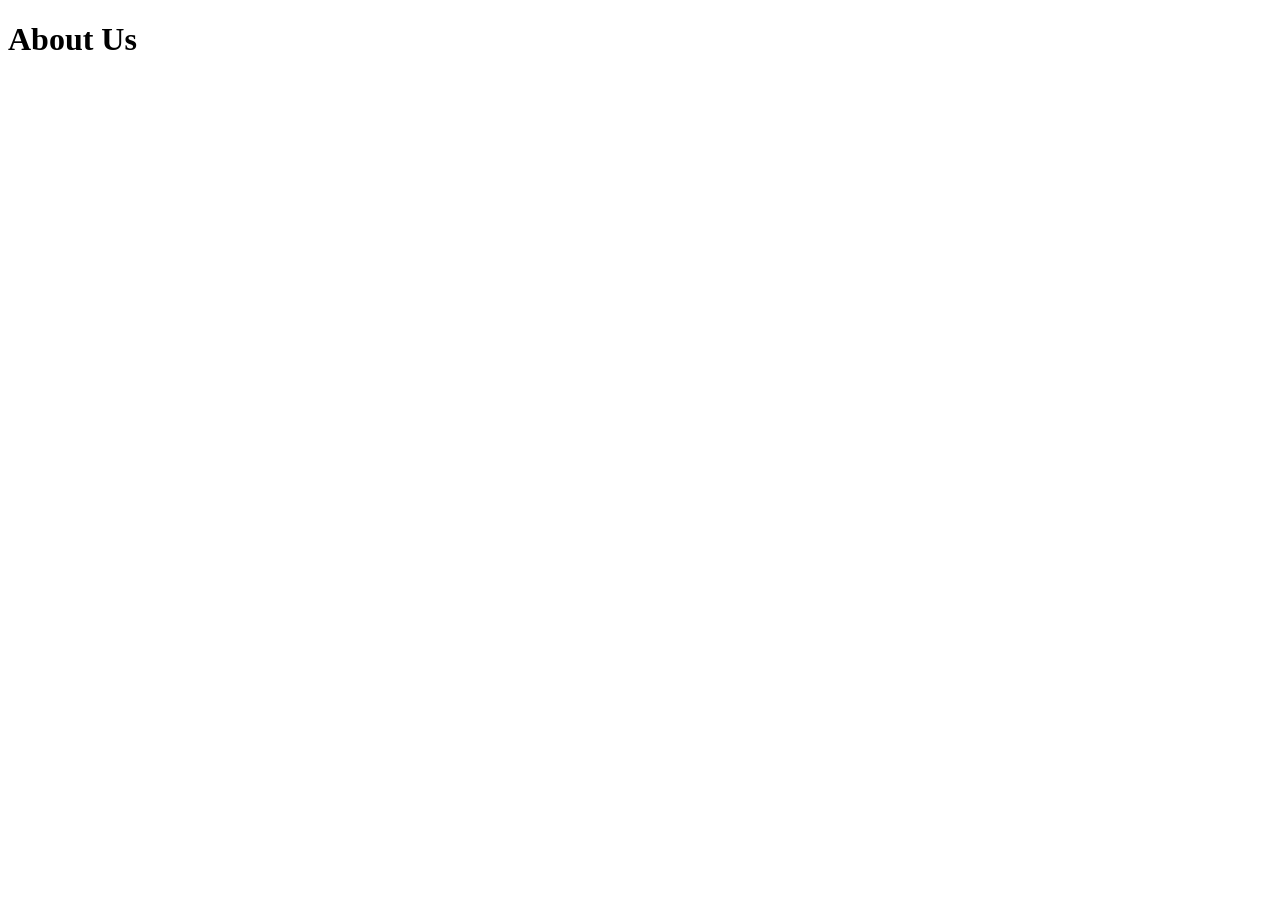
==== src/about.html @ 21870784 "Add about.html" ====
<!DOCTYPE html>
<html lang="en">
<head>
    <meta charset="UTF-8">
    <meta name="viewport" content="width=device-width, initial-scale=1.0">
    <meta name="author" content="Megan Warren">
    <meta name="author" content="Rachal Thornton">
    <title>Plant Care About</title>
    <!--<link rel="stylesheet" href="style.css"> -->
</head>
<body>
    <h1>About Us</h1>
</body>
</html>
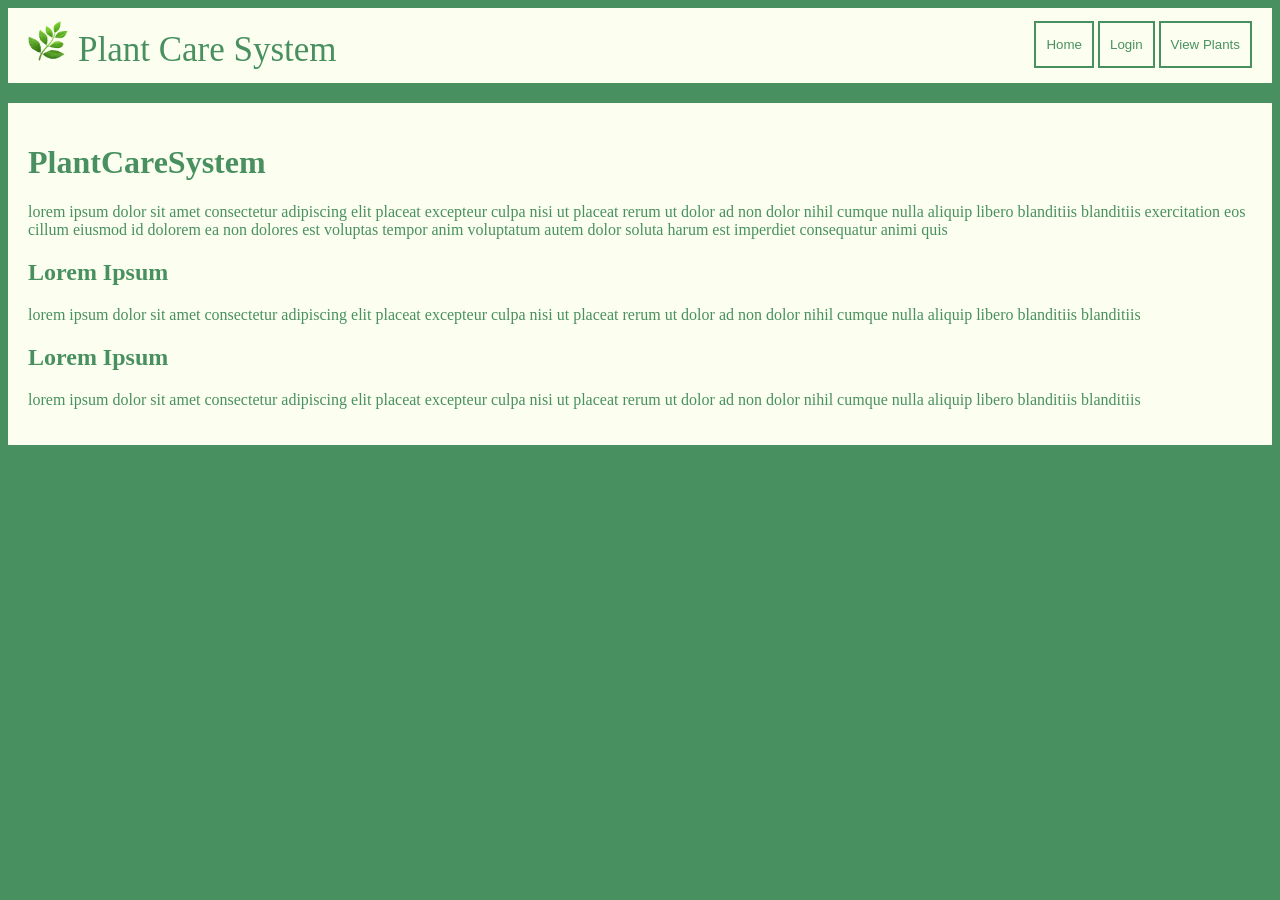
==== commit d32558bd: "Add wireframe" ====
--- a/src/about.html
+++ b/src/about.html
@@ -6,9 +6,43 @@
     <meta name="author" content="Megan Warren">
     <meta name="author" content="Rachal Thornton">
     <title>Plant Care About</title>
-    <!--<link rel="stylesheet" href="style.css"> -->
+    <link rel="icon" type="image/png" href="assets/favicon.png">
+    <link rel="stylesheet" href="style.css">
 </head>
-<body>
-    <h1>About Us</h1>
+<body id="index">
+    <!-- Nav bar to hold login, view plants, and about us buttons -->
+     <nav>
+        <!-- Logo/favicon in top left with placeholder name -->
+        <a href="#"><img src="assets/favicon.png" alt="Site Logo" width="40" height="40"><span class="logo-text">Plant Care System</span></a>
+
+        <!-- Form to allow PHP POST method -->
+        <form method="POST" action="index.php">
+            <button type="submit" class="nav-btn" name="index-btn-home">Home</button>
+            <button type="submit" class="nav-btn" name="index-btn-login">Login</button>
+            <button type="submit" class="nav-btn" name="index-btn-plants">View Plants</button>
+        </form>
+     </nav>
+
+     <div class="no-flex-body">
+        <h1>PlantCareSystem</h1>
+        <p>
+            lorem ipsum dolor sit amet consectetur adipiscing elit placeat excepteur culpa nisi ut 
+            placeat rerum ut dolor ad non dolor nihil cumque nulla aliquip libero blanditiis blanditiis 
+            exercitation eos cillum eiusmod id dolorem ea non dolores est voluptas tempor anim voluptatum 
+            autem dolor soluta harum est imperdiet consequatur animi quis
+        </p>
+
+        <h2>Lorem Ipsum</h2>
+        <p>
+            lorem ipsum dolor sit amet consectetur adipiscing elit placeat excepteur culpa nisi ut 
+            placeat rerum ut dolor ad non dolor nihil cumque nulla aliquip libero blanditiis blanditiis 
+        </p>
+
+        <h2>Lorem Ipsum</h2>
+        <p>
+            lorem ipsum dolor sit amet consectetur adipiscing elit placeat excepteur culpa nisi ut 
+            placeat rerum ut dolor ad non dolor nihil cumque nulla aliquip libero blanditiis blanditiis 
+        </p>
+     </div>
 </body>
-</html>+</html>
--- a/src/style.css
+++ b/src/style.css
@@ -0,0 +1,110 @@
+/* GENERAL STYLES */
+/* Styles for all body paragraphs */
+body {
+    font-family: Georgia, 'Times New Roman', Times, serif;
+}
+
+/* Styles for consistent top nav bar*/
+nav {
+    font-family: Georgia, 'Times New Roman', Times, serif;
+    display: flex;
+    justify-content: space-between;
+    padding: 13px 20px;
+    background-color:rgb(252, 255, 240);
+}
+
+/* Styles for index.html buttons */
+.nav-btn {
+    background-color: rgb(252, 255, 240);
+    color: rgb(73, 144, 96);
+    padding: 14px 10px;
+    border: 2px solid rgb(73, 144, 96);;
+}
+
+/* Styles for index.html buttons on hover*/
+.nav-btn:hover {
+    background-color: rgb(73, 144, 96);
+    color: rgb(252, 255, 240);
+    padding: 14px 10px;
+    transform: translateY(-5px);
+}
+
+/* Styles to remove underline from links */
+a {
+    text-decoration: none;
+}
+
+/* Styles for logo text in nav bar */
+.logo-text {
+    font-family: Georgia, 'Times New Roman', Times, serif;
+    font-size: 35px;
+    margin-left: 10px;
+    color: rgb(73, 144, 96);
+}
+
+/* Styles for main body of pages */
+.main-body {
+    background-color: rgb(252, 255, 240);
+    color: rgb(73, 144, 96);
+    margin: 20px 0px;
+    padding: 20px;
+    display: flex;
+    justify-content: flex-start;
+    overflow-wrap: break-word;
+}
+
+.no-flex-body {
+    background-color: rgb(252, 255, 240);
+    color: rgb(73, 144, 96);
+    margin: 20px 0px;
+    padding: 20px;
+    overflow-wrap: break-word;
+    text-align: left;
+}
+
+/* INDEX.HTML STYLES */
+/* Styles for index.html page */
+#index {
+    background-color: rgb(73, 144, 96);
+    text-align: center;
+    color: rgb(252, 255, 240);
+}
+
+.col-left {
+    width: 25%;
+}
+
+.col-right {
+    width:75%;
+    text-align: left;
+}
+
+/* LOGIN.HTML STYLES */
+/* Styles for login.html page */
+#login {
+    background-color: rgb(73, 144, 96);
+    text-align: center;
+    color: rgb(252, 255, 240);
+}
+
+/* PLANT.HTML STYLES */
+/* Styles for plant.html page */
+.plant-table {
+  width: 100%;
+  border-collapse: collapse;
+}
+
+.plant-table th, .plant-table td {
+  padding: 12px 15px;
+  border-bottom: 1px solid #ddd;
+  text-align: left;
+}
+
+.plant-table tbody tr {
+  cursor: pointer;
+  transition: background-color 0.2s;
+}
+
+.plant-table tbody tr:hover {
+  background-color: #f1f8f2;
+}
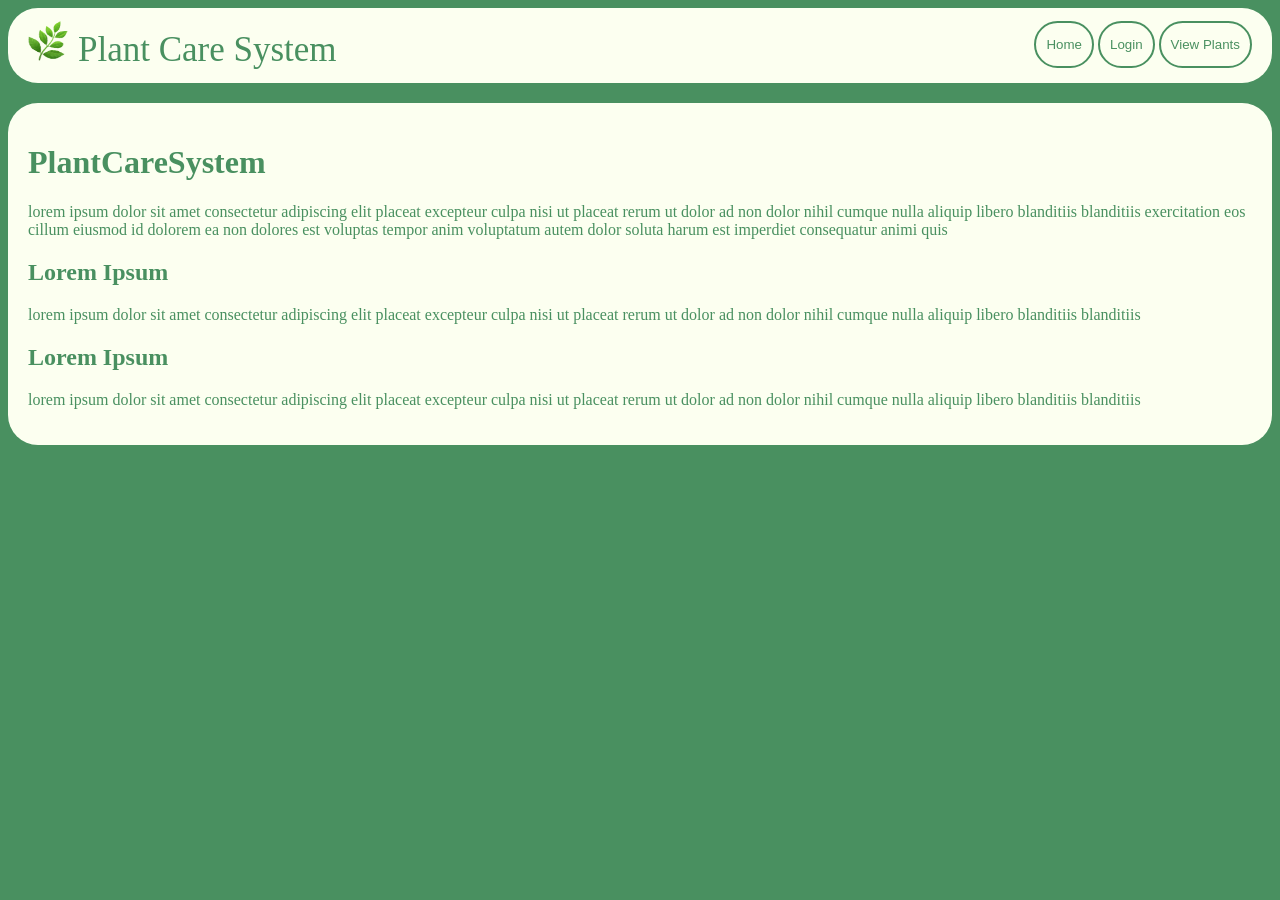
==== commit b0d98a8d: "Fix nav redirect bug" ====
--- a/src/about.html
+++ b/src/about.html
@@ -13,7 +13,7 @@
     <!-- Nav bar to hold login, view plants, and about us buttons -->
      <nav>
         <!-- Logo/favicon in top left with placeholder name -->
-        <a href="#"><img src="assets/favicon.png" alt="Site Logo" width="40" height="40"><span class="logo-text">Plant Care System</span></a>
+        <a href="index.html"><img src="assets/favicon.png" alt="Site Logo" width="40" height="40"><span class="logo-text">Plant Care System</span></a>
 
         <!-- Form to allow PHP POST method -->
         <form method="POST" action="index.php">
--- a/src/style.css
+++ b/src/style.css
@@ -10,6 +10,7 @@
     display: flex;
     justify-content: space-between;
     padding: 13px 20px;
+    border-radius: 30px;
     background-color:rgb(252, 255, 240);
 }
 
@@ -18,7 +19,8 @@
     background-color: rgb(252, 255, 240);
     color: rgb(73, 144, 96);
     padding: 14px 10px;
-    border: 2px solid rgb(73, 144, 96);;
+    border: 2px solid rgb(73, 144, 96);
+    border-radius: 30px;
 }
 
 /* Styles for index.html buttons on hover*/
@@ -26,6 +28,8 @@
     background-color: rgb(73, 144, 96);
     color: rgb(252, 255, 240);
     padding: 14px 10px;
+    border: 2px solid rgb(252, 255, 240);
+    border-radius: 30px;
     transform: translateY(-5px);
 }
 
@@ -51,6 +55,10 @@
     display: flex;
     justify-content: flex-start;
     overflow-wrap: break-word;
+    border-radius: 30px;
+    justify-content: center;
+    align-items: flex-start;
+    position: relative;
 }
 
 .no-flex-body {
@@ -58,6 +66,7 @@
     color: rgb(73, 144, 96);
     margin: 20px 0px;
     padding: 20px;
+    border-radius: 30px;
     overflow-wrap: break-word;
     text-align: left;
 }
@@ -87,6 +96,68 @@
     color: rgb(252, 255, 240);
 }
 
+.container{
+    width: 420px;
+    background: linear-gradient(0deg, rgb(73, 144, 96));
+    border: 2px solid rgba(255, 255, 255, 0.2);
+    backdrop-filter: blur(8px);
+    box-shadow: 0 0 10px rgba(0, 0, 0, 0.2);
+    color: #fff;
+    border-radius: 10px;
+    padding: 30px 40px;
+}
+
+.container h1 {
+    font-size: 36px;
+    text-align: center;
+}
+
+.container .input-box{
+    position: relative;
+    height: 10px;
+    margin: 60px 0;
+}
+
+.input-box input{
+    width: 100;
+    height: 100%;
+    background: rgba(255, 255, 255, 0.2);
+    border: none;
+    outline: none;
+    border: 2px solid rgba(255, 255, 255, 0.2);
+    border-radius: 40px;
+    font-size: 16px;;
+    color: #fff;
+    padding: 20px 45px 20px 20px;
+}
+
+.input-box input::placeholder{
+    color: #fff;
+}
+
+.input-box i{
+    position: absolute;
+    right: 20px;
+    top: 50%;
+    transform: translateY(-50%);
+    color: #fff;
+    font-size: 20px;
+}
+
+.container .submit-btn{
+    width: 100%;
+    height: 45px;
+    background: #fff;
+    border: none;
+    outline: none;
+    border-radius: 40px;
+    box-shadow: 0 0 10px rgba(0, 0, 0, 0.1);
+    cursor: pointer;
+    font-size: 16px;
+    color: #333;
+    font-weight: 600;
+}
+
 /* PLANT.HTML STYLES */
 /* Styles for plant.html page */
 .plant-table {
@@ -96,7 +167,7 @@
 
 .plant-table th, .plant-table td {
   padding: 12px 15px;
-  border-bottom: 1px solid #ddd;
+  border-bottom: 1px solid rgb(73, 144, 96);
   text-align: left;
 }
 
@@ -108,3 +179,53 @@
 .plant-table tbody tr:hover {
   background-color: #f1f8f2;
 }
+
+/* PLANT-INFO.HTML STYLES */
+/* Styles for plant-info.html page */
+.expand-box {
+  width: 300px;
+  border: 1px solid rgb(73, 144, 96);
+  border-radius: 6px;
+  overflow: hidden; /* Keep hidden content from overflowing */
+}
+
+/* Hide the checkbox */
+.toggle-input {
+  display: none;
+}
+
+/* Clickable header */
+.box-header {
+  display: flex;
+  justify-content: space-between;
+  padding: 15px;
+  background-color: #f1f1f1;
+  font-weight: bold;
+  user-select: none; /* Prevents text highlighting */
+}
+
+/* Ease the transition of box expanding */
+.box-header .icon {
+  transition: transform 0.3s ease;
+}
+
+/* Hide content by default using max height */
+.box-content {
+  max-height: 0;
+  opacity: 0;
+  padding: 0 15px;
+  overflow: hidden;
+  transition: max-height 0.3s ease, opacity 0.3s ease, padding 0.3s ease;
+}
+
+/* When checkbox is checked, expand the content container */
+.toggle-input:checked ~ .box-content {
+  max-height: 200px; 
+  opacity: 1;
+  padding: 15px; 
+}
+
+/* Rotate the icon arrow when opened */
+.toggle-input:checked ~ .box-header .icon {
+  transform: rotate(180deg);
+}
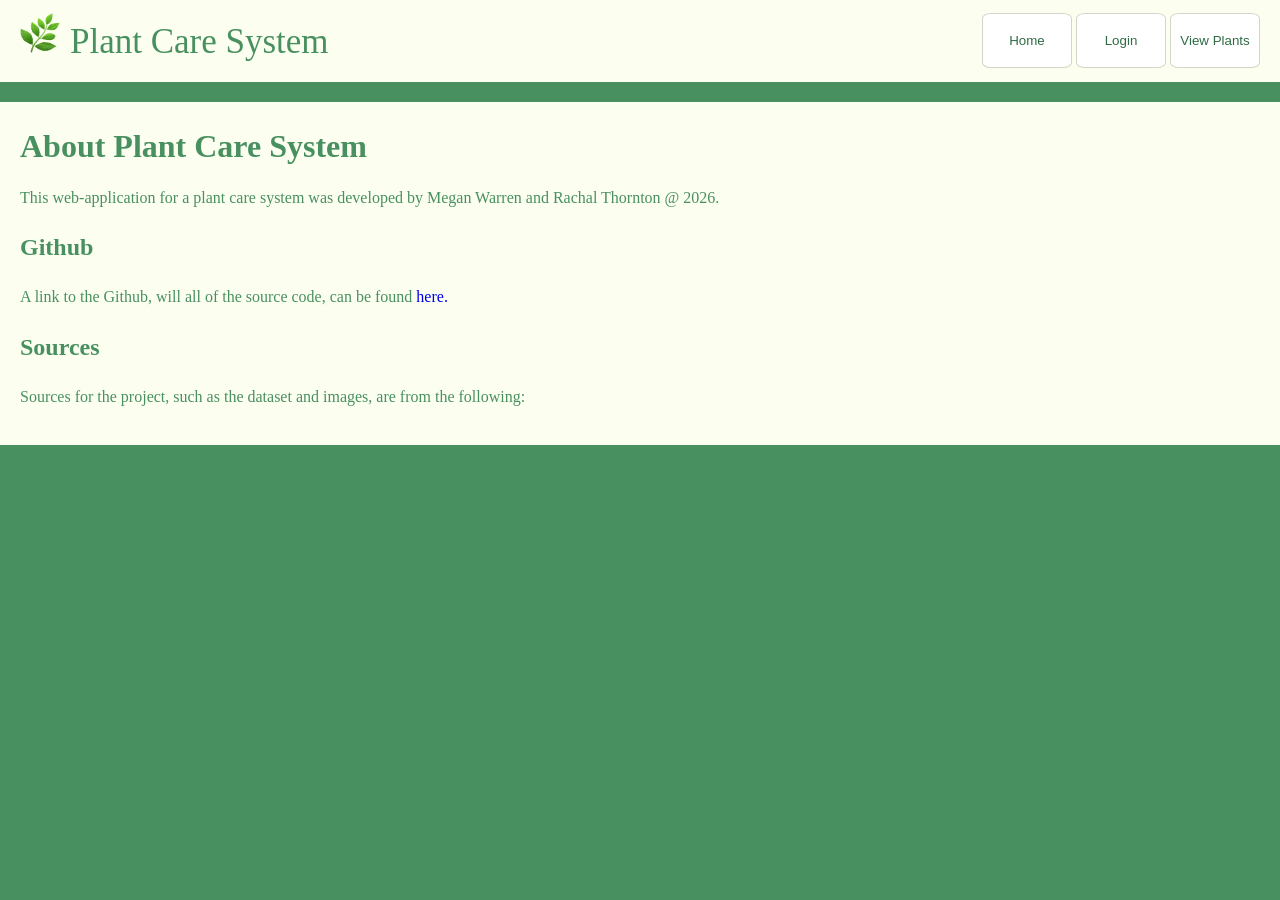
==== commit eb045f4f: "Add description text" ====
--- a/src/about.html
+++ b/src/about.html
@@ -24,24 +24,20 @@
      </nav>
 
      <div class="no-flex-body">
-        <h1>PlantCareSystem</h1>
+        <h1>About Plant Care System</h1>
         <p>
-            lorem ipsum dolor sit amet consectetur adipiscing elit placeat excepteur culpa nisi ut 
-            placeat rerum ut dolor ad non dolor nihil cumque nulla aliquip libero blanditiis blanditiis 
-            exercitation eos cillum eiusmod id dolorem ea non dolores est voluptas tempor anim voluptatum 
-            autem dolor soluta harum est imperdiet consequatur animi quis
+            This web-application for a plant care system was developed by Megan Warren and Rachal Thornton @ 2026. 
         </p>
 
-        <h2>Lorem Ipsum</h2>
+        <h2>Github</h2>
         <p>
-            lorem ipsum dolor sit amet consectetur adipiscing elit placeat excepteur culpa nisi ut 
-            placeat rerum ut dolor ad non dolor nihil cumque nulla aliquip libero blanditiis blanditiis 
+            A link to the Github, will all of the source code, can be found <a href="https://github.com/poopydesu/485_Plant_Care_System.git">here.</a>
         </p>
 
-        <h2>Lorem Ipsum</h2>
+        <h2>Sources</h2>
         <p>
-            lorem ipsum dolor sit amet consectetur adipiscing elit placeat excepteur culpa nisi ut 
-            placeat rerum ut dolor ad non dolor nihil cumque nulla aliquip libero blanditiis blanditiis 
+            Sources for the project, such as the dataset and images, are from the following:
+            <!--TODO: enter list of sources-->
         </p>
      </div>
 </body>
--- a/src/style.css
+++ b/src/style.css
@@ -1,35 +1,69 @@
 /* GENERAL STYLES */
 /* Styles for all body paragraphs */
+
+:root {
+    --bg: #f2f5ee;
+    --ink: #1f2a22;
+    --muted: #5d6b60;
+    --line: #cfd8c8;
+    --leaf: #2f6b43;
+    --leaf-dark: #22502f;
+    --danger: #a63d2f;
+    --sel: #e1ecd8;
+    --bg2: #fcfff0;
+}
+
 body {
     font-family: Georgia, 'Times New Roman', Times, serif;
+    margin: 0;
+    background: var(--bg);
+    color: var(--ink);
+    line-height: 1.5;
+}
+
+main {
+    max-width: 640px;
+    margin: 0 auto;
+    padding: 32px 20px;
+}
+
+h1 {
+    font-size: 2rem;
+    margin: 0 0 4px;
+}
+
+.sub {
+    color: var(--muted);
+    margin: 0 0 24px;
 }
 
 /* Styles for consistent top nav bar*/
 nav {
     font-family: Georgia, 'Times New Roman', Times, serif;
+    background-color: var(--bg2);
     display: flex;
     justify-content: space-between;
     padding: 13px 20px;
-    border-radius: 30px;
-    background-color:rgb(252, 255, 240);
+    /* backdrop-filter: blur(8px); */
+    /* position: sticky; */
+    top: 0;
 }
 
 /* Styles for index.html buttons */
 .nav-btn {
-    background-color: rgb(252, 255, 240);
-    color: rgb(73, 144, 96);
-    padding: 14px 10px;
-    border: 2px solid rgb(73, 144, 96);
-    border-radius: 30px;
+    width: 90px;
+    height: 55px;
+    border: 1.5px solid var(--line);
+    border-radius: 10%;
+    background: #fff;
+    color: var(--leaf);
 }
 
 /* Styles for index.html buttons on hover*/
 .nav-btn:hover {
-    background-color: rgb(73, 144, 96);
-    color: rgb(252, 255, 240);
-    padding: 14px 10px;
-    border: 2px solid rgb(252, 255, 240);
-    border-radius: 30px;
+    background-color: var(--line);
+    color: var(--ink);
+    border-radius: 10%;
     transform: translateY(-5px);
 }
 
@@ -40,7 +74,7 @@
 
 /* Styles for logo text in nav bar */
 .logo-text {
-    font-family: Georgia, 'Times New Roman', Times, serif;
+    /* font-family: Georgia, 'Times New Roman', Times, serif; */
     font-size: 35px;
     margin-left: 10px;
     color: rgb(73, 144, 96);
@@ -55,7 +89,6 @@
     display: flex;
     justify-content: flex-start;
     overflow-wrap: break-word;
-    border-radius: 30px;
     justify-content: center;
     align-items: flex-start;
     position: relative;
@@ -66,7 +99,6 @@
     color: rgb(73, 144, 96);
     margin: 20px 0px;
     padding: 20px;
-    border-radius: 30px;
     overflow-wrap: break-word;
     text-align: left;
 }
@@ -81,10 +113,19 @@
 
 .col-left {
     width: 25%;
+    display: flex;
+    flex-direction: column;
+    align-items: center;
+    text-align: center;
+}
+
+.col-left a {
+    text-decoration: none;
+    color: rgb(73, 144, 96);
 }
 
 .col-right {
-    width:75%;
+    width: 75%;
     text-align: left;
 }
 
@@ -96,7 +137,7 @@
     color: rgb(252, 255, 240);
 }
 
-.container{
+.container {
     width: 420px;
     background: linear-gradient(0deg, rgb(73, 144, 96));
     border: 2px solid rgba(255, 255, 255, 0.2);
@@ -112,13 +153,15 @@
     text-align: center;
 }
 
-.container .input-box{
+.container .input-box {
     position: relative;
     height: 10px;
     margin: 60px 0;
-}
-
-.input-box input{
+    justify-content: center;
+    display: flex;
+}
+
+.input-box input {
     width: 100;
     height: 100%;
     background: rgba(255, 255, 255, 0.2);
@@ -126,106 +169,266 @@
     outline: none;
     border: 2px solid rgba(255, 255, 255, 0.2);
     border-radius: 40px;
-    font-size: 16px;;
+    font-size: 16px;
     color: #fff;
     padding: 20px 45px 20px 20px;
 }
 
-.input-box input::placeholder{
-    color: #fff;
-}
-
-.input-box i{
-    position: absolute;
+.input-box input::placeholder {
+    color: #fff;
+}
+
+.input-box i {
     right: 20px;
-    top: 50%;
-    transform: translateY(-50%);
     color: #fff;
     font-size: 20px;
 }
 
-.container .submit-btn{
-    width: 100%;
+.container .submit-btn {
+    width: 100px;
     height: 45px;
     background: #fff;
     border: none;
     outline: none;
-    border-radius: 40px;
-    box-shadow: 0 0 10px rgba(0, 0, 0, 0.1);
+    border-radius: 10px;
+    font-size: 16px;
+    color: var(--muted);
+    font-weight: 600;
+    position: relative;
+    left: 50%;
+    transform: translateX(-50%);
+}
+
+.container .submit-btn:hover{
+    color: var(--line);
     cursor: pointer;
-    font-size: 16px;
-    color: #333;
-    font-weight: 600;
 }
 
 /* PLANT.HTML STYLES */
 /* Styles for plant.html page */
 .plant-table {
-  width: 100%;
-  border-collapse: collapse;
-}
-
-.plant-table th, .plant-table td {
-  padding: 12px 15px;
-  border-bottom: 1px solid rgb(73, 144, 96);
-  text-align: left;
+    width: 100%;
+    border-collapse: collapse;
+}
+
+li { display: flex;
+    align-items: center;
+    gap: 12px;
+}
+
+.thumb {
+    width: 56px;
+    height: 56px;
+    object-fit: cover;
+    border-radius: 6px;
+}
+
+.plant-table th,
+.plant-table td {
+    padding: 12px 15px;
+    border-bottom: 1px solid rgb(73, 144, 96);
+    text-align: left;
 }
 
 .plant-table tbody tr {
-  cursor: pointer;
-  transition: background-color 0.2s;
+    cursor: pointer;
+    transition: background-color 0.2s;
 }
 
 .plant-table tbody tr:hover {
-  background-color: #f1f8f2;
+    background-color: #f1f8f2;
 }
 
 /* PLANT-INFO.HTML STYLES */
 /* Styles for plant-info.html page */
 .expand-box {
-  width: 300px;
-  border: 1px solid rgb(73, 144, 96);
-  border-radius: 6px;
-  overflow: hidden; /* Keep hidden content from overflowing */
+    width: 300px;
+    border: 1px solid rgb(73, 144, 96);
+    border-radius: 6px;
+    overflow: hidden;
+    /* Keep hidden content from overflowing */
 }
 
 /* Hide the checkbox */
 .toggle-input {
-  display: none;
+    display: none;
 }
 
 /* Clickable header */
 .box-header {
-  display: flex;
-  justify-content: space-between;
-  padding: 15px;
-  background-color: #f1f1f1;
-  font-weight: bold;
-  user-select: none; /* Prevents text highlighting */
+    display: flex;
+    justify-content: space-between;
+    padding: 15px;
+    background-color: #f1f1f1;
+    font-weight: bold;
+    user-select: none;
+    /* Prevents text highlighting */
 }
 
 /* Ease the transition of box expanding */
 .box-header .icon {
-  transition: transform 0.3s ease;
+    transition: transform 0.3s ease;
 }
 
 /* Hide content by default using max height */
 .box-content {
-  max-height: 0;
-  opacity: 0;
-  padding: 0 15px;
-  overflow: hidden;
-  transition: max-height 0.3s ease, opacity 0.3s ease, padding 0.3s ease;
+    max-height: 0;
+    opacity: 0;
+    padding: 0 15px;
+    overflow: hidden;
+    transition: max-height 0.3s ease, opacity 0.3s ease, padding 0.3s ease;
 }
 
 /* When checkbox is checked, expand the content container */
-.toggle-input:checked ~ .box-content {
-  max-height: 200px; 
-  opacity: 1;
-  padding: 15px; 
+.toggle-input:checked~.box-content {
+    max-height: 200px;
+    opacity: 1;
+    padding: 15px;
 }
 
 /* Rotate the icon arrow when opened */
-.toggle-input:checked ~ .box-header .icon {
-  transform: rotate(180deg);
-}
+.toggle-input:checked~.box-header .icon {
+    transform: rotate(180deg);
+}
+
+ul {
+    list-style: none;
+    margin: 0;
+    padding: 0;
+    border-top: 1px solid var(--line);
+}
+
+li {
+    padding: 14px 12px;
+    border-bottom: 1px solid var(--line);
+    cursor: pointer;
+}
+
+li:hover {
+    background: #e9f0e3;
+}
+
+li[aria-selected="true"] {
+    background: var(--sel);
+    box-shadow: inset 4px 0 0 var(--leaf);
+}
+
+.name {
+    font-weight: bold;
+}
+
+.meta {
+    color: var(--muted);
+    font-size: .95rem;
+}
+
+.empty {
+    color: var(--muted);
+    padding: 20px 12px;
+}
+
+dialog {
+    border: 1px solid var(--line);
+    border-radius: 8px;
+    padding: 24px;
+    width: min(420px, 92vw);
+    background: #fff;
+    color: var(--ink);
+}
+
+dialog::backdrop {
+    background: rgba(20, 30, 22, .4);
+}
+
+dialog h2 {
+    margin: 0 0 16px;
+    font-size: 1.3rem;
+}
+
+label {
+    display: block;
+    margin-bottom: 14px;
+    font-size: .95rem;
+}
+
+input {
+    display: block;
+    width: 100%;
+    margin-top: 4px;
+    padding: 8px 10px;
+    border: 1px solid var(--line);
+    border-radius: 4px;
+    font: inherit;
+}
+
+.actions {
+    display: flex;
+    justify-content: flex-end;
+    gap: 8px;
+    margin-top: 8px;
+}
+
+.actions button {
+    padding: 8px 16px;
+    border-radius: 4px;
+    font: inherit;
+    cursor: pointer;
+    border: 1px solid var(--leaf);
+    background: #fff;
+    color: var(--leaf);
+}
+
+.actions .primary {
+    background: var(--leaf);
+    color: #fff;
+}
+
+.actions .primary:hover {
+    background: var(--leaf-dark);
+}
+
+/* STYLES FOR THE MOD BUTTONS */
+.tools {
+    display: flex;
+    justify-content: flex-end;
+    gap: 10px;
+    margin-bottom: 16px;
+}
+
+.tools button {
+    width: 44px;
+    height: 44px;
+    border: 1.5px solid var(--leaf);
+    border-radius: 50%;
+    background: #fff;
+    color: var(--leaf);
+    font-size: 1.4rem;
+    line-height: 1;
+    cursor: pointer;
+}
+
+.tools button:hover:not(:disabled) {
+    background: var(--leaf);
+    color: #fff;
+}
+
+#removeBtn {
+    border-color: var(--danger);
+    color: var(--danger);
+}
+
+#removeBtn:hover:not(:disabled) {
+    background: var(--danger);
+}
+
+.tools button:disabled {
+    opacity: .35;
+    cursor: not-allowed;
+}
+
+button:focus-visible,
+input:focus-visible {
+    outline: 3px solid #86b894;
+    outline-offset: 2px;
+}
+
